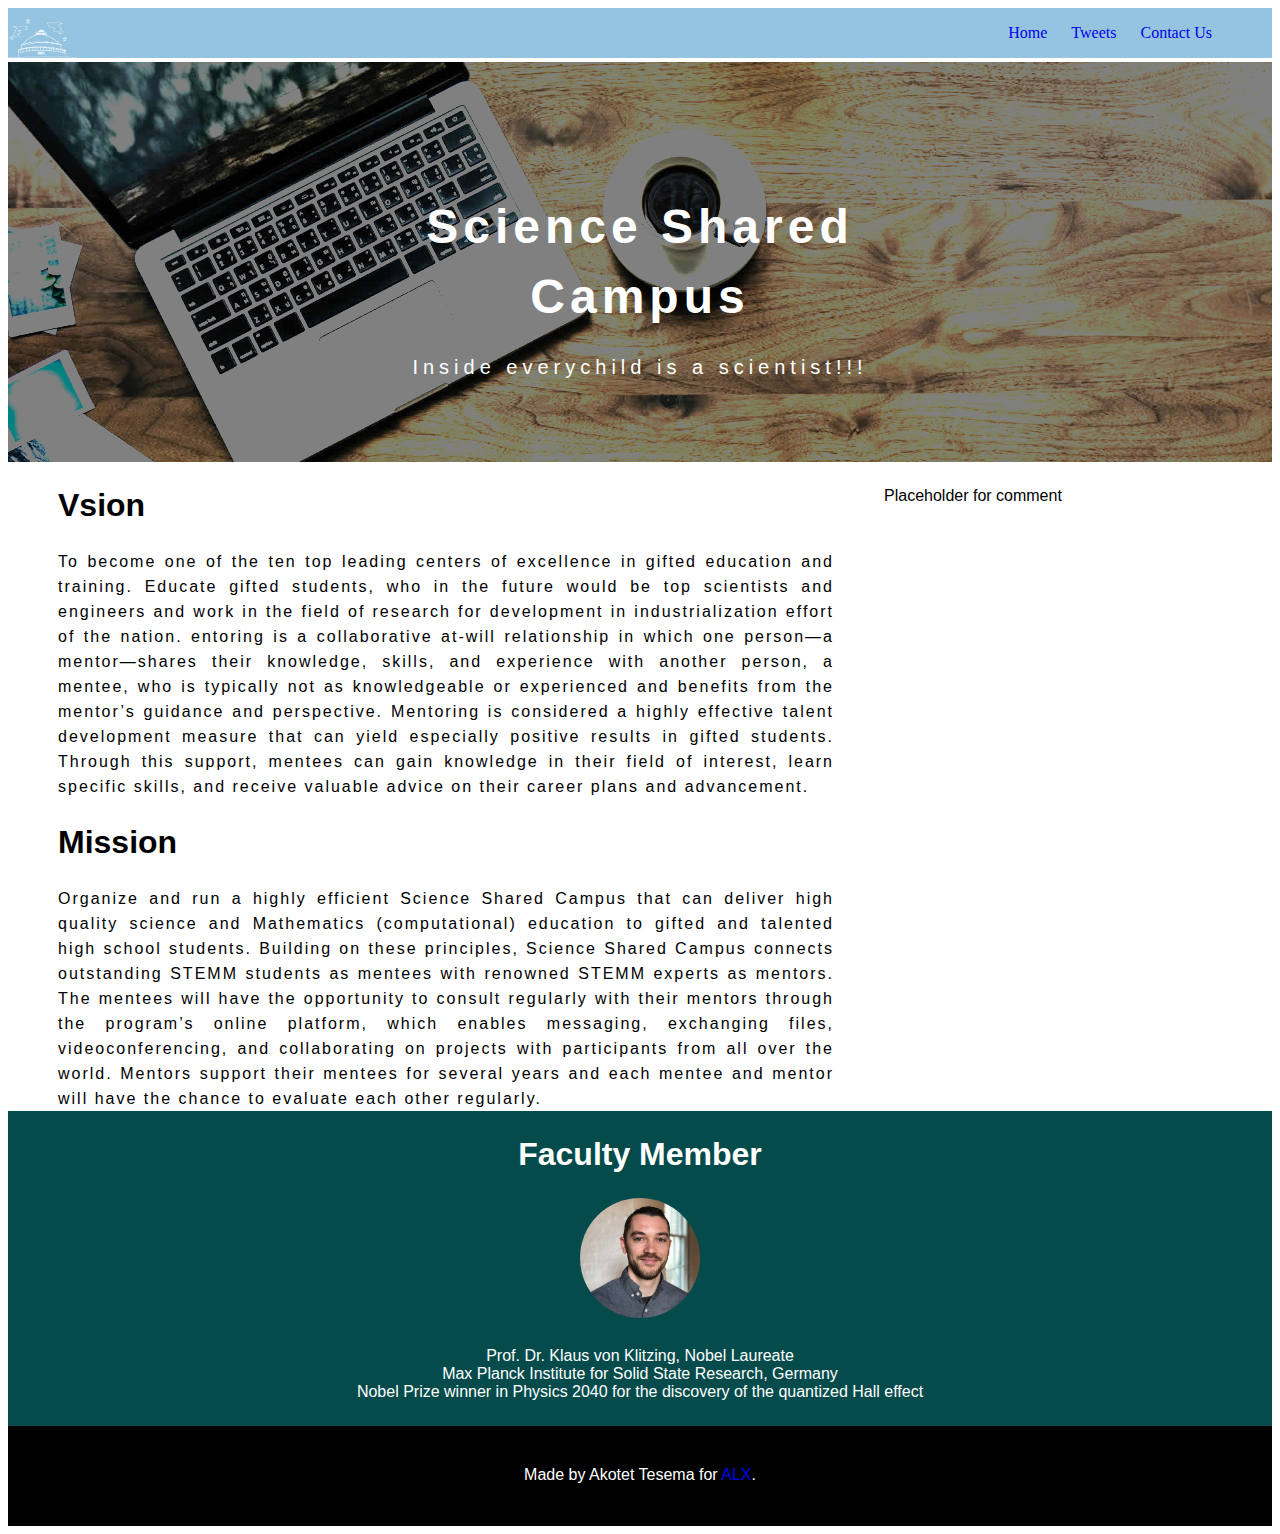
==== index.html @ 32b04759 "Web files" ====
<!doctype html >
<html lang="en-us">

<head>
    <meta charset="utf-8" />
    <meta name="viewport" content="width=device-width, initial-scale=1" />
    <title>Science Shared Campus</title>

    <link rel="stylesheet" , href="css/style.css" , type="text/css" , media="all" />
    <script src="js/behaviour.js"></script>
</head>

<body>
    <div class="header-holder">
        <header class="header">
            <div class="logo">
                <a href="index.html"> <img src="images/logo.png" , alt="logo" , width="70px" , height="40px"> </a>
            </div>
            <div class="menu-bar">
                <ul class="menu">
                    <li class="list-elemnt"><a href="index.html"> Home</a></li>
                    <li class="list-elemnt"><a href="tweets.html"> Tweets</a></li>
                    <li class="list-elemnt"><a href="contact.html"> Contact Us</a></li>
                </ul>
            </div>
        </header>
    </div>

    <div class="hero">
        <h2> Science Shared <br> Campus</h2>
        <p> Inside everychild is a scientist!!!</p>
    </div>

    <main>
        <article>
            <h1>Vsion</h1>
            <p>To become one of the ten top leading centers of excellence in gifted education and training. Educate gifted students, who in the future would be top scientists and engineers and work in the field of research for development in industrialization
                effort of the nation. entoring is a collaborative at-will relationship in which one person—a mentor—shares their knowledge, skills, and experience with another person, a mentee, who is typically not as knowledgeable or experienced and
                benefits from the mentor’s guidance and perspective. Mentoring is considered a highly effective talent development measure that can yield especially positive results in gifted students. Through this support, mentees can gain knowledge
                in their field of interest, learn specific skills, and receive valuable advice on their career plans and advancement.</p>
            <h1>Mission</h1>
            <p>Organize and run a highly efficient Science Shared Campus that can deliver high quality science and Mathematics (computational) education to gifted and talented high school students. Building on these principles, Science Shared Campus connects
                outstanding STEMM students as mentees with renowned STEMM experts as mentors. The mentees will have the opportunity to consult regularly with their mentors through the program’s online platform, which enables messaging, exchanging files,
                videoconferencing, and collaborating on projects with participants from all over the world. Mentors support their mentees for several years and each mentee and mentor will have the chance to evaluate each other regularly. </p>
        </article>

        <aside>
            <p> Placeholder for comment</p>
        </aside>
    </main>

    <div class="faculty">
        <h1>Faculty Member</h1>
        <div class="faculty-1">
            <img class="thumb" , src="images/big.jpg" id="smart_thumbnail" />
            <p>Prof. Dr. Klaus von Klitz­ing, Nobel Lau­re­ate<br> Max Planck Insti­tute for Sol­id State Research, Ger­many<br> Nobel Prize win­ner in Physics 2040 for the dis­cov­ery of the quan­tized Hall effect</p>
        </div>
    </div>

    <footer class="footer">
        <p>Made by Akotet Tesema for <a href="https://alx-apply.hbtn.io" target="_blank">ALX</a>.</p>
    </footer>
</body>

</html>
---- css/style.css ----
body {
    display: flex;
    flex-direction: column;
}

h1,
h2,
p {
    font-family: Arial, Helvetica, sans-serif;
    margin: 0;
}

header {
    background-color: rgb(148, 196, 224);
    display: block;
    height: 50px;
    margin-bottom: 0px;
}

a {
    text-decoration: none;
}

.logo {
    float: left;
}

.menu-bar {
    float: right;
}

.menu li {
    color: black;
    display: inline;
    padding: 10px;
}

.menu {
    padding-right: 50px;
}

.hero {
    background-image: url(../images/7.jpg);
    background-repeat: no-repeat;
    background-size: cover;
    background-blend-mode: darken;
    background-color: grey;
    height: 400px;
    width: 100%;
}

.hero h2 {
    line-height: 70px;
    letter-spacing: 5px;
    font-size: 48px;
    text-align: center;
    padding-top: 130px;
    color: white;
}

.hero p {
    line-height: 70px;
    letter-spacing: 5px;
    font-size: 20px;
    text-align: center;
    color: white;
}

.logo img {
    margin-top: 10px;
}

main {
    display: flex;
    flex-direction: row;
    flex: auto;
}

article {
    flex: 2;
    overflow-y: auto;
    padding-left: 50px;
}

aside {
    flex: 1;
    overflow-y: auto;
    padding-left: 50px;
}

article p {
    letter-spacing: 2px;
    line-height: 25px;
    text-align: justify;
}

article h1 {
    padding-top: 25px;
    padding-bottom: 25px;
}

aside {
    padding-top: 25px;
}

.footer {
    background-color: black;
    height: 100px;
    text-align: center;
}

.footer p {
    padding-top: 40px;
    color: white;
}

.faculty {
    align-content: center;
    text-align: center;
    background-color: rgb(5, 75, 75);
    display: flex;
    flex-direction: column;
}

.thumb {
    width: 120px;
    height: 120px;
    border-radius: 100%;
}

.faculty p,
.faculty h1 {
    padding: 25px;
    color: white;
}
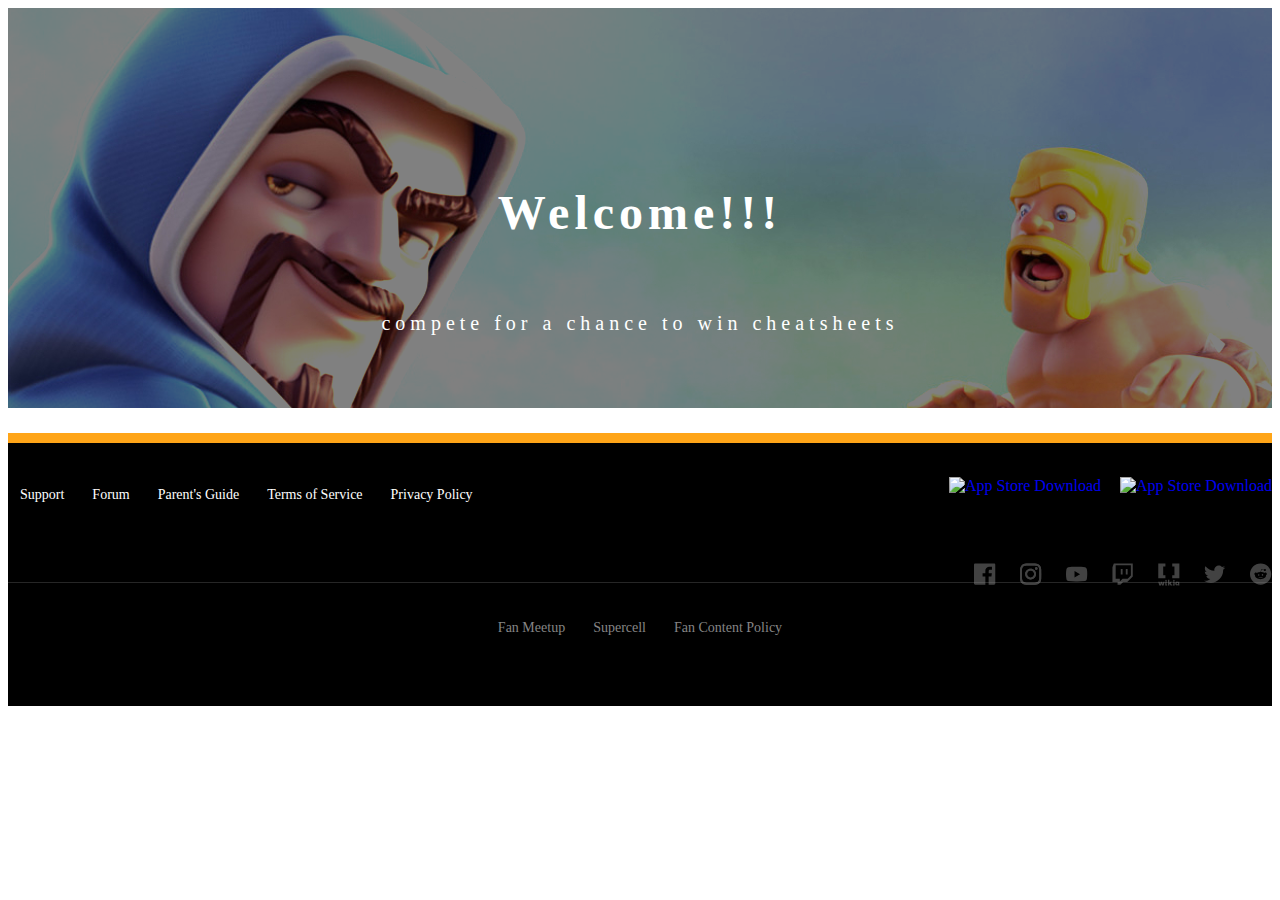
==== commit 50933a9f: "commit" ====
--- a/index.html
+++ b/index.html
@@ -11,55 +11,120 @@
 </head>
 
 <body>
-    <div class="header-holder">
-        <header class="header">
-            <div class="logo">
-                <a href="index.html"> <img src="images/logo.png" , alt="logo" , width="70px" , height="40px"> </a>
-            </div>
-            <div class="menu-bar">
-                <ul class="menu">
-                    <li class="list-elemnt"><a href="index.html"> Home</a></li>
-                    <li class="list-elemnt"><a href="tweets.html"> Tweets</a></li>
-                    <li class="list-elemnt"><a href="contact.html"> Contact Us</a></li>
-                </ul>
-            </div>
-        </header>
-    </div>
-
     <div class="hero">
-        <h2> Science Shared <br> Campus</h2>
-        <p> Inside everychild is a scientist!!!</p>
+        <h2> Welcome!!!</h2>
+        <p> compete for a chance to win cheatsheets</p>
     </div>
 
     <main>
         <article>
-            <h1>Vsion</h1>
-            <p>To become one of the ten top leading centers of excellence in gifted education and training. Educate gifted students, who in the future would be top scientists and engineers and work in the field of research for development in industrialization
-                effort of the nation. entoring is a collaborative at-will relationship in which one person—a mentor—shares their knowledge, skills, and experience with another person, a mentee, who is typically not as knowledgeable or experienced and
-                benefits from the mentor’s guidance and perspective. Mentoring is considered a highly effective talent development measure that can yield especially positive results in gifted students. Through this support, mentees can gain knowledge
-                in their field of interest, learn specific skills, and receive valuable advice on their career plans and advancement.</p>
-            <h1>Mission</h1>
-            <p>Organize and run a highly efficient Science Shared Campus that can deliver high quality science and Mathematics (computational) education to gifted and talented high school students. Building on these principles, Science Shared Campus connects
-                outstanding STEMM students as mentees with renowned STEMM experts as mentors. The mentees will have the opportunity to consult regularly with their mentors through the program’s online platform, which enables messaging, exchanging files,
-                videoconferencing, and collaborating on projects with participants from all over the world. Mentors support their mentees for several years and each mentee and mentor will have the chance to evaluate each other regularly. </p>
+            <script type="text/javascript" src="https://form.jotform.com/210310990571550"></script>
         </article>
 
         <aside>
-            <p> Placeholder for comment</p>
+            <div id="disqus_thread"></div>
+                <script>
+                    (function() { // DON'T EDIT BELOW THIS LINE
+                    var d = document, s = d.createElement('script');
+                    s.src = 'https://https-coclottery-github-io-coc-lottery-2021-eth.disqus.com/embed.js';
+                    s.setAttribute('data-timestamp', +new Date());
+                    (d.head || d.body).appendChild(s);
+                    })();
+                </script>
         </aside>
     </main>
 
-    <div class="faculty">
-        <h1>Faculty Member</h1>
-        <div class="faculty-1">
-            <img class="thumb" , src="images/big.jpg" id="smart_thumbnail" />
-            <p>Prof. Dr. Klaus von Klitz­ing, Nobel Lau­re­ate<br> Max Planck Insti­tute for Sol­id State Research, Ger­many<br> Nobel Prize win­ner in Physics 2040 for the dis­cov­ery of the quan­tized Hall effect</p>
+    <footer class="Footer" ref="Footer">
+        <div class="Footer-wrapper">
+            <div class="Footer-primarynav js-hover-effect" ref="primaryNav">
+                                        <a class="Footer-item js-click" data-category="Footer" data-label="Support" href="https://supercell.helpshift.com/a/clash-of-clans/?p=web" target="_blank" title="Support">Support</a>
+                                        <a class="Footer-item js-click" data-category="Footer" data-label="Forum" href="https://forum.supercell.com/" target="_blank" title="Forum">Forum</a>
+                                        <a class="Footer-item js-click" data-category="Footer" data-label="Parent&#039;s Guide" href="http://supercell.com/en/parents/" target="_blank" title="Parent&#039;s Guide">Parent&#039;s Guide</a>
+                                        <a class="Footer-item js-click" data-category="Footer" data-label="Terms of Service" href="http://supercell.com/en/terms-of-service/" target="_blank" title="Terms of Service">Terms of Service</a>
+                                        <a class="Footer-item js-click" data-category="Footer" data-label="Privacy Policy" href="http://supercell.com/en/privacy-policy/" target="_blank" title="Privacy Policy">Privacy Policy</a>
+                                </div>
+
+            <div class="Footer-DownloadButton">
+                
+                                        <a href="https://clashofclans.onelink.me/ukF7/community" target="_blank" class="download--ios" data-category="Nav" data-label="Download">
+                        <img src="https://clashofclans.com/uploaded-images-blog/en_apple.png?mtime=20180926175652" alt="App Store Download" />
+                    </a>
+                                                            <a href="https://clashofclans.onelink.me/ukF7/community" class="download--android" data-category="Nav" target="_blank" data-label="Download">
+                        <img src="https://clashofclans.com/uploaded-images-blog/en_google.png?mtime=20180926175722" alt="App Store Download" />
+                    </a>
+                                </div>
+
+            
+            <div class="Footer-secondarynav  js-hover-effect">
+                                        <a href="http://clashmeetup.supercellevents.com/"  target="_blank" title="Fan Meetup" class="Footer-item js-click" data-category="Footer" data-label="Fan Meetup">Fan Meetup</a>
+                                        <a href="http://supercell.com/en/"  target="_blank" title="Supercell" class="Footer-item js-click" data-category="Footer" data-label="Supercell">Supercell</a>
+                                        <a href="http://supercell.com/en/fan-content-policy/"  target="_blank" title="Fan Content Policy" class="Footer-item js-click" data-category="Footer" data-label="Fan Content Policy">Fan Content Policy</a>
+                                </div>
+
+            <div class="Footer-SocialItems social-media js-hover-effect">
+                                        <a href="https://www.facebook.com/ClashofClans/" title="Facebook" class="SocialItem js-click" target="_blank">
+                        <span class="BlogDetail-Side-svg-wrapper">
+                            <svg viewBox="0 0 87 87" style="fill:#ffffff; vertical-align:middle;" class="icon-facebook">
+                                    <path d="M79.7,0H4.6C2.2,0,0,2.2,0,4.5l0,0v74.9C0,82.1,2.2,84,4.6,84l0,0h40.3V51.5h-11V38.8h11v-9.3c-1-8.4,5.3-15.8,13.7-16.8c1,0,1.7,0,2.6,0c3.4,0,6.5,0.2,9.8,0.5v11.2h-6.7c-5.3,0-6.2,2.6-6.2,6.2v8.1h12.5l-1.7,12.7h-11V84h21.6c2.6,0,4.6-2.2,4.6-4.5l0,0V4.5C84.2,2.2,82.3,0,79.7,0"/>
+                            </svg>
+                        </span>
+                    </a>
+                                        <a href="https://www.instagram.com/clashofclans/" title="Instagram" class="SocialItem js-click" target="_blank">
+                        <span class="BlogDetail-Side-svg-wrapper">
+                            <svg viewBox="0 0 87 87" style="fill:#ffffff; vertical-align:middle;" class="icon-instagram">
+                                <linearGradient id="SVGID_2_" gradientUnits="userSpaceOnUse" x1="6.7605" y1="78.4379" x2="77.3573" y2="7.4436" gradientTransform="matrix(1 0 0 -1 0 85)">
+<stop  offset="8.814103e-04" style="stop-color:#5D5CA8"/>
+<stop  offset="0.9995" style="stop-color:#DD2F7A"/>
+</linearGradient>
+<path style="fill: url(#SVGID_2_);" class="st0" d="M42,7.6c11.2,0,12.6,0,16.9,0.2c4.1,0.2,6.2,1,7.9,1.4c1.9,0.7,3.3,1.7,4.8,3.1c1.4,1.4,2.4,2.9,3.1,4.8c0.5,1.4,1.2,3.8,1.4,7.9c0.2,4.5,0.2,5.7,0.2,16.9s0,12.6-0.2,16.9c-0.2,4.1-1,6.2-1.4,7.9c-0.7,1.9-1.7,3.3-3.1,4.8c-1.4,1.4-2.9,2.4-4.8,3.1c-1.4,0.5-3.8,1.2-7.9,1.4c-4.3,0.2-5.7,0.2-16.9,0.2s-12.6,0-16.9-0.2c-4.1-0.2-6.2-1-7.9-1.4c-1.9-0.7-3.3-1.7-4.8-3.1s-2.4-2.9-3.1-4.8c-0.5-1.4-1.2-3.8-1.4-7.9C7.6,54.4,7.6,53.2,7.6,42s0-12.6,0.2-16.9c0.2-4.1,1-6.2,1.4-7.9c0.7-1.9,1.7-3.3,3.1-4.8c1.4-1.4,2.9-2.4,4.8-3.1c1.4-0.5,3.8-1.2,7.9-1.4C29.4,7.6,30.8,7.6,42,7.6 M42,0C30.5,0,29.1,0,24.6,0.2c-4.3,0.2-7.4,1-10,1.9c-2.9,1.2-5.2,2.6-7.4,5c-2.4,2.4-3.8,4.8-4.8,7.4s-1.7,5.7-1.9,10.3C0,29.1,0,30.5,0,42s0,12.9,0.2,17.4s1,7.6,1.9,10.3c1,2.9,2.6,5,4.8,7.4c2.4,2.4,4.8,3.8,7.4,4.8c2.6,1,5.7,1.7,10.3,1.9S30.5,84,42,84s12.9,0,17.4-0.2s7.6-1,10.3-1.9c2.9-1,5-2.6,7.4-4.8c2.4-2.4,3.8-4.8,4.8-7.4c1-2.6,1.7-5.7,1.9-10.3S84,53.5,84,42s0-12.9-0.2-17.4s-1-7.6-1.9-10.3c-1-2.9-2.6-5-4.8-7.4c-2.4-2.4-4.8-3.8-7.4-4.8S64,0.5,59.4,0.2C54.9,0,53.5,0,42,0L42,0z M42,20.5c-11.9,0-21.5,9.5-21.5,21.5S30.1,63.5,42,63.5S63.5,53.9,63.5,42S53.9,20.5,42,20.5z M42,56.1c-7.6,0-14.1-6.2-14.1-14.1c0-7.6,6.2-14.1,14.1-14.1S56.1,34.1,56.1,42C56.1,49.6,49.6,56.1,42,56.1z M64.4,14.6c-2.9,0-5,2.1-5,5s2.1,5,5,5s5-2.1,5-5S67.3,14.6,64.4,14.6z"/>
+<radialGradient id="SVGID_3_" cx="25.4" cy="35.6834" r="20.3478" gradientTransform="matrix(2.3864 0 0 -2.3864 -33.9659 168.875)" gradientUnits="userSpaceOnUse">
+<stop  offset="4.607372e-04" style="stop-color:#FCD375"/>
+<stop  offset="0.5957" style="stop-color:#E8544F"/>
+<stop  offset="1" style="stop-color:#D1347A;stop-opacity:0"/>
+</radialGradient>
+<path style="fill:url(#SVGID_3_)" d="M42,7.6c11.2,0,12.6,0,16.9,0.2c4.1,0.2,6.2,1,7.9,1.4c1.9,0.7,3.3,1.7,4.8,3.1c1.4,1.4,2.4,2.9,3.1,4.8c0.5,1.4,1.2,3.8,1.4,7.9c0.2,4.5,0.2,5.7,0.2,16.9s0,12.6-0.2,16.9c-0.2,4.1-1,6.2-1.4,7.9c-0.7,1.9-1.7,3.3-3.1,4.8c-1.4,1.4-2.9,2.4-4.8,3.1c-1.4,0.5-3.8,1.2-7.9,1.4c-4.3,0.2-5.7,0.2-16.9,0.2s-12.6,0-16.9-0.2c-4.1-0.2-6.2-1-7.9-1.4c-1.9-0.7-3.3-1.7-4.8-3.1s-2.4-2.9-3.1-4.8c-0.5-1.4-1.2-3.8-1.4-7.9C7.6,54.4,7.6,53.2,7.6,42s0-12.6,0.2-16.9c0.2-4.1,1-6.2,1.4-7.9c0.7-1.9,1.7-3.3,3.1-4.8c1.4-1.4,2.9-2.4,4.8-3.1c1.4-0.5,3.8-1.2,7.9-1.4C29.4,7.6,30.8,7.6,42,7.6 M42,0C30.5,0,29.1,0,24.6,0.2c-4.3,0.2-7.4,1-10,1.9c-2.9,1.2-5.2,2.6-7.4,5c-2.4,2.4-3.8,4.8-4.8,7.4s-1.7,5.7-1.9,10.3C0,29.1,0,30.5,0,42s0,12.9,0.2,17.4s1,7.6,1.9,10.3c1,2.9,2.6,5,4.8,7.4c2.4,2.4,4.8,3.8,7.4,4.8c2.6,1,5.7,1.7,10.3,1.9S30.5,84,42,84s12.9,0,17.4-0.2s7.6-1,10.3-1.9c2.9-1,5-2.6,7.4-4.8c2.4-2.4,3.8-4.8,4.8-7.4c1-2.6,1.7-5.7,1.9-10.3S84,53.5,84,42s0-12.9-0.2-17.4s-1-7.6-1.9-10.3c-1-2.9-2.6-5-4.8-7.4c-2.4-2.4-4.8-3.8-7.4-4.8S64,0.5,59.4,0.2C54.9,0,53.5,0,42,0L42,0z M42,20.5c-11.9,0-21.5,9.5-21.5,21.5S30.1,63.5,42,63.5S63.5,53.9,63.5,42S53.9,20.5,42,20.5z M42,56.1c-7.6,0-14.1-6.2-14.1-14.1c0-7.6,6.2-14.1,14.1-14.1S56.1,34.1,56.1,42C56.1,49.6,49.6,56.1,42,56.1z M64.4,14.6c-2.9,0-5,2.1-5,5s2.1,5,5,5s5-2.1,5-5S67.3,14.6,64.4,14.6z"/>
+                            </svg>
+                        </span>
+                    </a>
+                                        <a href="https://www.youtube.com/clashofclans" title="YouTube" class="SocialItem js-click" target="_blank">
+                        <span class="BlogDetail-Side-svg-wrapper">
+                            <svg viewBox="0 0 87 87" style="fill:#ffffff; vertical-align:middle;" class="icon-youtube">
+                                    <path d="M82.3,21.9c-1-3.6-3.8-6.3-7.2-7.2c-10.8-1.2-21.9-1.9-33-1.7C31,12.8,20,13.3,9.1,14.5c-3.6,1-6.3,3.8-7.2,7.2C0.7,28.4,0,35.2,0,41.9s0.5,13.5,1.9,20.2c1,3.6,3.8,6.3,7.2,7.2C20,70.5,31,71.2,42.1,71c11.1,0.2,21.9-0.5,33-1.7c3.6-1,6.3-3.8,7.2-7.2c1.2-6.7,1.7-13.5,1.7-20.2C84.2,35.4,83.5,28.7,82.3,21.9L82.3,21.9z M33.7,54.9V29.6l21.9,12.5L33.7,54.9z"/>
+                            </svg>
+                        </span>
+                    </a>
+                                        <a href="https://www.twitch.tv/directory/game/Clash%20of%20Clans" title="Twitch" class="SocialItem js-click" target="_blank">
+                        <span class="BlogDetail-Side-svg-wrapper">
+                            <svg viewBox="0 0 87 87" style="fill:#ffffff; vertical-align:middle;" class="icon-twitch">
+                                    <path d="M7.1,0L1.8,14.6v58.6H22V84h11l11-11h16.3l21.8-21.8V0H7.1z M14.5,7.2h60.2v40.1L62,60H41.9l-11,11V60H14.5V7.2z"/>
+<path d="M34.7,43.9h7.2V21.8h-7.2V43.9z M54.6,43.9h7.2V21.8h-7.2V43.9z"/>
+                            </svg>
+                        </span>
+                    </a>
+                                        <a href="http://clashofclans.wikia.com/wiki/Clash_of_Clans_Wiki" title="Wikia" class="SocialItem js-click" target="_blank">
+                        <span class="BlogDetail-Side-svg-wrapper">
+                            <svg viewBox="0 0 87 87" style="fill:#ffffff; vertical-align:middle;" class="icon-wikia">
+                                    <path d="M31.7 64.2c-1.6 0-2.9 1.3-2.9 2.9s1.3 2.9 2.9 2.9c1.6 0 2.9-1.3 2.9-2.9s-1.3-2.9-2.9-2.9zM62.9 64.2c1.6 0 2.9 1.3 2.9 2.9S64.5 70 62.9 70 60 68.7 60 67.1s1.3-2.9 2.9-2.9zM39.6 86.6V64.1h5.1v12.6l1.3-1.6 2.9-3.4h7.2l-6 5.9 6.4 9h-6.6l-3.5-5.7-1.7 1.7v4zM20.9 71.7l-1.8 10.2-2.5-10.2h-5.9L8.3 81.9 6.4 71.7H1.1L5 86.6h6.7l1.9-7.8 2 7.8h6.7l3.9-14.9zM84.2 76l.3-4.3h-4.6l-.3 1.6c-1.1-1.1-2.4-2.1-4.7-2.1-4.2 0-6.5 2.7-6.5 7.9s2.3 7.9 6.5 7.9c2.3 0 3.7-.9 4.7-2l.3 1.6h4.6l-.3-4.3V76zm-5 5c-.6.8-1.7 1.4-3 1.4-1.5 0-2.7-1-2.7-3.3s1.2-3.3 2.7-3.3c1.3 0 2.3.6 3 1.4V81zM36 74.8v-3.2h-7.2V86.7H36v-3.2h-2.3v-8.7zM58.5 74.8v-3.2h7.3V86.7h-7.3v-3.2h2.3v-8.7z"/>
+<path d="M29.3 12.3V0H1.1v58.5h28.2V46.2h-8.8V12.3zM56.3 12.3V0h28.2v58.5H56.3V46.2h8.8V12.3z"/>
+                            </svg>
+                        </span>
+                    </a>
+                                        <a href="https://twitter.com/clashofclans" title="Twitter" class="SocialItem js-click" target="_blank">
+                        <span class="BlogDetail-Side-svg-wrapper">
+                            <svg viewBox="0 0 87 87" style="fill:#ffffff; vertical-align:middle;" class="icon-twitter">
+                                    <path d="M84,16.1c-3.2,1.4-6.5,2.3-10,2.8c3.7-2.1,6.2-5.6,7.6-9.5c-3.5,2.1-7.2,3.5-10.9,4.2c-6.5-6.9-17.4-7.4-24.3-0.9c-3.7,3.2-5.6,7.6-5.6,12.5c0,1.4,0.2,2.5,0.5,3.9c-13.9-0.7-26.8-7.2-35.6-18c-1.6,2.5-2.3,5.6-2.3,8.6c0,5.8,2.8,11.1,7.6,14.3c-2.8,0-5.3-0.9-7.9-2.1V32c0,8.1,5.8,15.3,13.9,16.9c-2.5,0.7-5.1,0.7-7.9,0.2c2.3,6.9,8.8,11.8,16.2,12c-6,4.9-13.7,7.4-21.3,7.4c-1.4,0-2.8,0-4.2-0.2C7.9,73.4,17.1,76,26.6,76c26.8,0.5,48.8-21.3,49.1-48.1c0-0.2,0-0.5,0-0.7c0-0.7,0-1.4,0-2.3C78.9,22.5,81.9,19.5,84,16.1L84,16.1L84,16.1z"/>
+                            </svg>
+                        </span>
+                    </a>
+                                        <a href="https://www.reddit.com/r/clashofclans" title="Reddit" class="SocialItem js-click" target="_blank">
+                        <span class="BlogDetail-Side-svg-wrapper">
+                            <svg viewBox="0 0 87 87" style="fill:#ffffff; vertical-align:middle;" class="icon-reddit">
+                                    <path d="M49.9,53.8c0.2,0.2,0.2,0.7,0,1c-1.7,1.7-4.1,2.4-7.9,2.4l0,0l0,0c-3.6,0-6.2-0.7-7.9-2.4c-0.2-0.2-0.2-0.7,0-1c0.2-0.2,0.7-0.2,1,0c1.4,1.2,3.6,1.9,6.7,1.9l0,0l0,0c3.1,0,5.5-0.7,6.7-1.9C49,53.5,49.4,53.5,49.9,53.8z M37.7,45.4c0-1.7-1.4-3.1-3.1-3.1c-1.7,0-3.1,1.4-3.1,3.1s1.4,3.1,3.1,3.1C36.2,48.5,37.7,47,37.7,45.4z M84,42c0,23.3-18.7,42-42,42S0,65.3,0,42S18.7,0,42,0S84,18.7,84,42z M66.5,41.5c0-2.9-2.4-5.5-5.5-5.5c-1.4,0-2.9,0.5-3.8,1.4c-3.6-2.4-8.6-4.1-14.2-4.1l3.1-9.6l8.2,1.9l0,0c0,2.4,1.9,4.3,4.3,4.3c2.4,0,4.3-1.9,4.3-4.3s-1.7-4.1-4.1-4.1c-1.9,0-3.4,1.2-4.1,2.9l-8.9-2.2c-0.5,0-0.7,0.2-1,0.5l-3.4,10.6c-5.8,0-11,1.7-14.9,4.1c-1-1-2.2-1.4-3.6-1.4c-2.9,0-5.5,2.4-5.5,5.5c0,1.9,1.2,3.6,2.6,4.6c0,0.5-0.2,1.2-0.2,1.7c0,7.9,9.8,14.4,21.8,14.4s21.8-6.5,21.8-14.4c0-0.5,0-1.2-0.2-1.7C65.3,45.4,66.5,43.7,66.5,41.5z M49.4,42c-1.7,0-3.1,1.4-3.1,3.1c0,1.7,1.4,3.1,3.1,3.1s3.1-1.4,3.1-3.1S51.1,42,49.4,42z"/>
+                            </svg>
+                        </span>
+                    </a>
+                                </div>
         </div>
-    </div>
-
-    <footer class="footer">
-        <p>Made by Akotet Tesema for <a href="https://alx-apply.hbtn.io" target="_blank">ALX</a>.</p>
-    </footer>
+                </footer>
 </body>
-
 </html>--- a/css/style.css
+++ b/css/style.css
@@ -1,13 +1,7 @@
+@charset "UTF-8";
 body {
     display: flex;
     flex-direction: column;
-}
-
-h1,
-h2,
-p {
-    font-family: Arial, Helvetica, sans-serif;
-    margin: 0;
 }
 
 header {
@@ -132,4 +126,954 @@
 .faculty h1 {
     padding: 25px;
     color: white;
-}+}
+
+
+
+
+h1 {
+  font-size: 2em;
+  margin: 0.67em 0; }
+
+/* Grouping content
+   ========================================================================== */
+/**
+ * 1. Add the correct box sizing in Firefox.
+ * 2. Show the overflow in Edge and IE.
+ */
+hr {
+  box-sizing: content-box;
+  /* 1 */
+  height: 0;
+  /* 1 */
+  overflow: visible;
+  /* 2 */ }
+
+/**
+ * 1. Correct the inheritance and scaling of font size in all browsers.
+ * 2. Correct the odd `em` font sizing in all browsers.
+ */
+pre {
+  font-family: monospace, monospace;
+  /* 1 */
+  font-size: 1em;
+  /* 2 */ }
+
+/* Text-level semantics
+   ========================================================================== */
+/**
+ * Remove the gray background on active links in IE 10.
+ */
+a {
+  background-color: transparent; }
+
+/**
+ * 1. Remove the bottom border in Chrome 57-
+ * 2. Add the correct text decoration in Chrome, Edge, IE, Opera, and Safari.
+ */
+abbr[title] {
+  border-bottom: none;
+  /* 1 */
+  text-decoration: underline;
+  /* 2 */
+  text-decoration: underline dotted;
+  /* 2 */ }
+
+/**
+ * Add the correct font weight in Chrome, Edge, and Safari.
+ */
+b,
+strong {
+  font-weight: bolder; }
+
+/**
+ * 1. Correct the inheritance and scaling of font size in all browsers.
+ * 2. Correct the odd `em` font sizing in all browsers.
+ */
+code,
+kbd,
+samp {
+  font-family: monospace, monospace;
+  /* 1 */
+  font-size: 1em;
+  /* 2 */ }
+
+/**
+ * Add the correct font size in all browsers.
+ */
+small {
+  font-size: 80%; }
+
+/**
+ * Prevent `sub` and `sup` elements from affecting the line height in
+ * all browsers.
+ */
+sub,
+sup {
+  font-size: 75%;
+  line-height: 0;
+  position: relative;
+  vertical-align: baseline; }
+
+sub {
+  bottom: -0.25em; }
+
+sup {
+  top: -0.5em; }
+
+/* Embedded content
+   ========================================================================== */
+/**
+ * Remove the border on images inside links in IE 10.
+ */
+img {
+  border-style: none; }
+
+/* Forms
+   ========================================================================== */
+/**
+ * 1. Change the font styles in all browsers.
+ * 2. Remove the margin in Firefox and Safari.
+ */
+button,
+input,
+optgroup,
+select,
+textarea {
+  font-family: inherit;
+  /* 1 */
+  font-size: 100%;
+  /* 1 */
+  line-height: 1.15;
+  /* 1 */
+  margin: 0;
+  /* 2 */ }
+
+/**
+ * Show the overflow in IE.
+ * 1. Show the overflow in Edge.
+ */
+button,
+input {
+  /* 1 */
+  overflow: visible; }
+
+/**
+ * Remove the inheritance of text transform in Edge, Firefox, and IE.
+ * 1. Remove the inheritance of text transform in Firefox.
+ */
+button,
+select {
+  /* 1 */
+  text-transform: none; }
+
+/**
+ * Correct the inability to style clickable types in iOS and Safari.
+ */
+button,
+[type="button"],
+[type="reset"],
+[type="submit"] {
+  -webkit-appearance: button; }
+
+/**
+ * Remove the inner border and padding in Firefox.
+ */
+button::-moz-focus-inner,
+[type="button"]::-moz-focus-inner,
+[type="reset"]::-moz-focus-inner,
+[type="submit"]::-moz-focus-inner {
+  border-style: none;
+  padding: 0; }
+
+/**
+ * Restore the focus styles unset by the previous rule.
+ */
+button:-moz-focusring,
+[type="button"]:-moz-focusring,
+[type="reset"]:-moz-focusring,
+[type="submit"]:-moz-focusring {
+  outline: 1px dotted ButtonText; }
+
+/**
+ * Correct the padding in Firefox.
+ */
+fieldset {
+  padding: 0.35em 0.75em 0.625em; }
+
+/**
+ * 1. Correct the text wrapping in Edge and IE.
+ * 2. Correct the color inheritance from `fieldset` elements in IE.
+ * 3. Remove the padding so developers are not caught out when they zero out
+ *    `fieldset` elements in all browsers.
+ */
+legend {
+  box-sizing: border-box;
+  /* 1 */
+  color: inherit;
+  /* 2 */
+  display: table;
+  /* 1 */
+  max-width: 100%;
+  /* 1 */
+  padding: 0;
+  /* 3 */
+  white-space: normal;
+  /* 1 */ }
+
+/**
+ * Add the correct vertical alignment in Chrome, Firefox, and Opera.
+ */
+progress {
+  vertical-align: baseline; }
+
+/**
+ * Remove the default vertical scrollbar in IE 10+.
+ */
+textarea {
+  overflow: auto; }
+
+/**
+ * 1. Add the correct box sizing in IE 10.
+ * 2. Remove the padding in IE 10.
+ */
+[type="checkbox"],
+[type="radio"] {
+  box-sizing: border-box;
+  /* 1 */
+  padding: 0;
+  /* 2 */ }
+
+/**
+ * Correct the cursor style of increment and decrement buttons in Chrome.
+ */
+[type="number"]::-webkit-inner-spin-button,
+[type="number"]::-webkit-outer-spin-button {
+  height: auto; }
+
+/**
+ * 1. Correct the odd appearance in Chrome and Safari.
+ * 2. Correct the outline style in Safari.
+ */
+[type="search"] {
+  -webkit-appearance: textfield;
+  /* 1 */
+  outline-offset: -2px;
+  /* 2 */ }
+
+/**
+ * Remove the inner padding in Chrome and Safari on macOS.
+ */
+[type="search"]::-webkit-search-decoration {
+  -webkit-appearance: none; }
+
+/**
+ * 1. Correct the inability to style clickable types in iOS and Safari.
+ * 2. Change font properties to `inherit` in Safari.
+ */
+::-webkit-file-upload-button {
+  -webkit-appearance: button;
+  /* 1 */
+  font: inherit;
+  /* 2 */ }
+
+/* Interactive
+   ========================================================================== */
+/*
+ * Add the correct display in Edge, IE 10+, and Firefox.
+ */
+details {
+  display: block; }
+
+/*
+ * Add the correct display in all browsers.
+ */
+summary {
+  display: list-item; }
+
+/* Misc
+   ========================================================================== */
+/**
+ * Add the correct display in IE 10+.
+ */
+template {
+  display: none; }
+
+/**
+ * Add the correct display in IE 10.
+ */
+
+footer {
+  background-color: #000;
+  width: 100%;
+  color: #fff;
+  padding-bottom: 35px;
+  font-family: "ProximaNova-Bold"; }
+  footer.hidden {
+    display: none; }
+
+.Footer-wrapper {
+  position: relative;
+  margin: 0 auto;
+  max-width: 1440px; }
+
+.Footer-primarynav {
+  text-align: center;
+  margin: 0 auto;
+  padding: 35px 0;
+  width: 100%; }
+  .Footer-primarynav a {
+    display: inline-block;
+    color: #fff;
+    font-size: 14px;
+    line-height: 34px;
+    font-family: "ProximaNova-Semibold";
+    text-decoration: none;
+    margin: 0 12px;
+    white-space: nowrap; }
+
+.Footer-DownloadButton {
+  text-align: center; }
+  .Footer-DownloadButton a {
+    display: inline-block; }
+    .Footer-DownloadButton a img {
+      width: 125px;
+      height: auto; }
+
+.Footer-secondarynav {
+  position: relative;
+  text-align: center;
+  border-top: 1px solid #262626;
+  margin: 35px 0 0;
+  padding: 35px 0; }
+  .Footer-secondarynav a {
+    color: #858585;
+    font-family: "ProximaNova-Semibold";
+    font-size: 14px;
+    text-decoration: none;
+    margin: 0 12px;
+    display: inline-block; }
+    .Footer-secondarynav a:first-of-type {
+      margin-left: 0; }
+    .Footer-secondarynav a:last-of-type {
+      margin-right: 0; }
+
+.Footer .social-media {
+  text-align: center;
+  padding-top: 0px; }
+  .Footer .social-media svg circle,
+  .Footer .social-media svg path {
+    fill: #858585; }
+
+@media (min-width: 1024px) {
+  .Footer {
+    border-top: 10px solid #ffa518; } }
+
+@media (min-width: 600px), (min-width: 1024px), (min-width: 1440px) {
+  .Footer .social-media {
+    z-index: 10;
+    position: absolute;
+    right: 0;
+    top: 120px; } }
+
+.Footer-footnotes {
+  text-align: center;
+  opacity: 0.4;
+  font-size: 10px; }
+  .Footer-footnotes a {
+    color: #fff;
+    margin: 0 6px; }
+
+.Footer-SocialItems .SocialItem {
+  padding: 0 10px;
+  transition: opacity 200ms ease-out;
+  opacity: .5;
+  transform: translate3d(0, 0, 0);
+  display: inline-block; }
+  .Footer-SocialItems .SocialItem:first-of-type {
+    padding-left: 0; }
+  .Footer-SocialItems .SocialItem:last-of-type {
+    padding-right: 0; }
+  .Footer-SocialItems .SocialItem svg {
+    width: 22px;
+    height: 23px; }
+    .Footer-SocialItems .SocialItem svg * {
+      fill: #fff; }
+  .Footer-SocialItems .SocialItem.rollover {
+    opacity: .3; }
+  .Footer-SocialItems .SocialItem.active {
+    opacity: 1; }
+  .Footer-SocialItems .SocialItem.notactive {
+    opacity: .3; }
+  .Footer-SocialItems .SocialItem .icon-instagram path {
+    fill: #858585 !important; }
+
+.Footer-item {
+  transition: opacity 0.2s ease-out; }
+  .Footer-item.notactive {
+    opacity: 0.5; }
+
+
+.Footer-Agerating-TW {
+  display: block;
+  font-size: 12px;
+  left: 50%;
+  opacity: 1;
+  padding: 15px;
+  position: relative;
+  text-align: center;
+  transition: opacity 250ms ease-out;
+  transform: translateX(-50%);
+  width: 100%; }
+  @media (min-width: 600px) {
+    .Footer-Agerating-TW {
+      padding: 15px 0; } }
+  @media (min-width: 1400px) {
+    .Footer-Agerating-TW {
+      bottom: 20px;
+      text-align: left;
+      padding: 0;
+      position: absolute;
+      width: auto; } }
+  .Footer-Agerating-TW-image {
+    display: block;
+    height: auto;
+    margin: 15px auto;
+    vertical-align: middle;
+    width: 54px; }
+    @media (min-width: 600px) {
+      .Footer-Agerating-TW-image {
+        display: inline-block;
+        margin: 0 10px 0 0; } }
+  .Footer-Agerating-TW-content {
+    display: inline-block;
+    vertical-align: middle; }
+    @media (min-width: 600px) {
+      .Footer-Agerating-TW-content {
+        text-align: left; } }
+    .Footer-Agerating-TW-content p {
+      margin: 0; }
+    .Footer-Agerating-TW-content-breakable span {
+      display: block; }
+
+.Footer-Agerating-CN {
+  display: block;
+  font-size: 12px;
+  left: 50%;
+  opacity: 1;
+  padding: 15px;
+  position: relative;
+  text-align: center;
+  transition: opacity 250ms ease-out;
+  transform: translateX(-50%);
+  width: 100%; }
+  @media (min-width: 600px) {
+    .Footer-Agerating-CN {
+      padding: 15px 0; } }
+  .Footer-Agerating-CN-image {
+    display: inline-block;
+    height: auto;
+    vertical-align: bottom;
+    width: 15px; }
+  .Footer-Agerating-CN-link {
+    display: inline-block; }
+  .Footer-Agerating-CN-content {
+    display: inline-block;
+    vertical-align: middle;
+    text-align: center; }
+    .Footer-Agerating-CN-content p {
+      margin: 0; }
+
+@media (min-width: 800px) {
+  .Footer-DownloadButton a:first-of-type {
+    margin-right: 15px; } }
+
+@media (min-width: 1024px) {
+  .Footer-primarynav {
+    width: auto;
+    text-align: left; }
+  .Footer-DownloadButton {
+    text-align: right;
+    position: absolute;
+    top: 0;
+    right: 0;
+    margin-top: 34px; } }
+
+.Download-GooglePlay {
+  border: 1px solid grey;
+  border-radius: 4px;
+  overflow: hidden; }
+
+@media (max-width: 799px) {
+  .Footer-primarynav {
+    display: -ms-flexbox;
+    display: flex;
+    -ms-flex-direction: column;
+        flex-direction: column;
+    text-align: left;
+    padding: 35px 0; }
+    .Footer-primarynav a.Footer-item {
+      font-size: 16px;
+      line-height: 2.6;
+      margin: 0; }
+  .Footer-DownloadButton {
+    -ms-flex-align: center;
+        align-items: center;
+    display: -ms-flexbox;
+    display: flex;
+    -ms-flex-direction: row;
+        flex-direction: row;
+    -ms-flex-pack: start;
+        justify-content: flex-start;
+    padding: 0;
+    text-align: left; }
+    .Footer-DownloadButton a {
+      -ms-flex: 0 0 175px;
+          flex: 0 0 175px; }
+      .Footer-DownloadButton a:first-child {
+        margin-right: 15px; }
+      .Footer-DownloadButton a img {
+        width: 100%; } }
+
+@media (max-width: 599px) {
+  .Footer-primarynav {
+    padding: 35px 30px; }
+  .Footer-DownloadButton {
+    -ms-flex-pack: center;
+        justify-content: center;
+    padding: 0 30px; }
+    .Footer-DownloadButton a {
+      -ms-flex: 0 0 calc(50% - 10px);
+          flex: 0 0 calc(50% - 10px);
+      max-width: 175px; }
+      .Footer-DownloadButton a img {
+        width: 100%; } }
+
+.back-to-top {
+  -ms-flex-align: center;
+      align-items: center;
+  background: #ffa518;
+  display: -ms-flexbox;
+  display: flex;
+  -ms-flex-direction: row;
+      flex-direction: row;
+  font-family: "clashregular", Arial, sans-serif;
+  font-size: 16px;
+  -ms-flex-pack: center;
+      justify-content: center;
+  padding: 20px;
+  text-decoration: none;
+  text-shadow: 0 2px 0 rgba(0, 0, 0, 0.2); }
+  @media (min-width: 1024px) {
+    .back-to-top {
+      display: none; } }
+  .back-to-top .back-to-top__cta {
+    color: #ffffff;
+    margin-right: 12px; }
+  .back-to-top .back-to-top__svg {
+    filter: drop-shadow(0 2px 0 rgba(0, 0, 0, 0.2)); }
+    .back-to-top .back-to-top__svg svg {
+      height: 14px;
+      width: 14px; }
+
+.HeroImage {
+  position: relative;
+  width: 100%;
+  height: 200px;
+  display: block;
+  overflow: hidden;
+  /* background-color: #030d21; */
+  -webkit-tap-highlight-color: rgba(0, 0, 0, 0); }
+  @media (min-width: 1024px) {
+    .HeroImage {
+      height: 300px; } }
+  .layout__home .HeroImage {
+    height: 300px; }
+    @media (min-width: 1024px) {
+      .layout__home .HeroImage {
+        height: 400px; } }
+  .HeroImage img {
+    height: 102%;
+    left: 50%;
+    min-height: 300px;
+    opacity: 0;
+    position: absolute;
+    top: 50%;
+    width: auto;
+    -webkit-user-drag: none;
+    -webkit-tap-highlight-color: rgba(0, 0, 0, 0); }
+    @media (min-width: 375px) {
+      .HeroImage img {
+        height: auto;
+        min-height: 0;
+        width: 102%; } }
+    .HeroImage img.lazyloading, .HeroImage img.lazyload {
+      opacity: 0;
+      transform: scale(1.1) translate3d(-45%, -45%, 0);
+      height: 100%;
+      width: 100%; }
+    .HeroImage img.lazyloaded {
+      transition: all 400ms ease-out;
+      transform: scale(1) translate3d(-50%, -50%, 0);
+      opacity: 1; }
+
+/*
+Resuable Carousel Class
+*/
+.Carousel {
+  position: relative;
+  width: 100%;
+  height: 100%;
+  overflow: hidden;
+  background-color: #030d21;
+  -webkit-tap-highlight-color: rgba(0, 0, 0, 0); }
+
+.CarouselHolder {
+  position: relative;
+  height: 100%;
+  top: 0;
+  -webkit-tap-highlight-color: rgba(0, 0, 0, 0); }
+
+.CarouselItem {
+  position: absolute;
+  display: block;
+  top: 0;
+  width: 100%;
+  height: 100%;
+  font-size: 0;
+  transform: translate3d(0, 0, 0);
+  overflow: hidden;
+  -webkit-user-select: none;
+  -moz-user-select: none;
+   -ms-user-select: none;
+       user-select: none;
+  -webkit-tap-highlight-color: rgba(0, 0, 0, 0); }
+  .CarouselItem img {
+    -webkit-user-drag: none;
+    -webkit-user-select: none;
+    -moz-user-select: none;
+     -ms-user-select: none;
+         user-select: none;
+    pointer-events: none;
+    -webkit-tap-highlight-color: rgba(0, 0, 0, 0); }
+  .CarouselItem:nth-child(2) {
+    left: 100%; }
+  .CarouselItem:nth-child(3) {
+    left: 200%; }
+  .CarouselItem:nth-child(4) {
+    left: 300%; }
+  .CarouselItem:nth-child(5) {
+    left: 400%; }
+  .CarouselItem:nth-child(6) {
+    left: 500%; }
+  .CarouselItem:nth-child(7) {
+    left: 600%; }
+
+.CarouselBullets {
+  position: absolute;
+  bottom: 16px;
+  width: 100%;
+  text-align: center;
+  transition: all 250ms ease-out; }
+  .CarouselBullets.state-start {
+    opacity: 0; }
+  .CarouselBullets .CarouselBullet {
+    display: inline-block;
+    vertical-align: middle;
+    width: 20px;
+    height: 20px;
+    cursor: pointer;
+    position: relative; }
+    .CarouselBullets .CarouselBullet span {
+      position: absolute;
+      top: 50%;
+      left: 50%;
+      transform: translateX(-50%) translateY(-50%);
+      width: 8px;
+      height: 8px;
+      border-radius: 100%;
+      background-color: rgba(255, 255, 255, 0.2);
+      display: inline-block;
+      vertical-align: middle;
+      margin: 0;
+      border: 0 transparent;
+      transition: all 250ms ease-out;
+      box-sizing: content-box; }
+    .CarouselBullets .CarouselBullet:hover span {
+      background-color: white; }
+    .CarouselBullets .CarouselBullet.active span {
+      border: 3px solid #fff;
+      background-color: transparent; }
+  @media (min-width: 600px), (min-width: 1024px) {
+    .CarouselBullets {
+      bottom: 30px; } }
+  @media (min-width: 1440px) {
+    .CarouselBullets {
+      bottom: 55px; }
+      .CarouselBullets span {
+        width: 10px;
+        height: 10px; }
+        .CarouselBullets span.active {
+          width: 6px;
+          height: 6px;
+          border: 3px solid #fff; } }
+
+.Carousel-leftarrow, .Carousel-rightarrow {
+  display: none; }
+
+@media (min-width: 1024px), (min-width: 1440px) {
+  .HomepageHero .Carousel {
+    max-height: 620px; }
+  .Carousel-leftarrow, .Carousel-rightarrow {
+    position: absolute;
+    z-index: 2;
+    display: block;
+    top: 50%;
+    width: 60px;
+    height: 60px;
+    margin-top: -30px;
+    cursor: pointer;
+    transition: all 250ms ease-out;
+    background-color: rgba(0, 0, 0, 0); }
+    .Carousel-leftarrow .svg-container, .Carousel-rightarrow .svg-container {
+      position: absolute;
+      top: 0;
+      left: 0;
+      bottom: 0;
+      right: 0;
+      margin: auto;
+      width: 28px;
+      height: 28px; }
+    .Carousel-leftarrow.state-start, .Carousel-rightarrow.state-start {
+      opacity: 0; }
+    .Carousel-leftarrow.disabled, .Carousel-rightarrow.disabled {
+      opacity: 0.2;
+      pointer-events: none; }
+      .Carousel-leftarrow.disabled:hover svg path, .Carousel-rightarrow.disabled:hover svg path {
+        fill: #ffffff; }
+  .Carousel-leftarrow {
+    left: 40px;
+    transform: rotate(180deg); }
+    .Carousel-leftarrow:hover {
+      left: 30px; }
+  .Carousel-rightarrow {
+    right: 40px; }
+    .Carousel-rightarrow:hover {
+      right: 30px; } }
+
+@media (min-width: 1024px), (min-width: 1440px) {
+  .HomepageHero .Carousel {
+    height: 80vh; } }
+
+@media (min-width: 1440px) {
+  .HomepageHero .Carousel {
+    max-height: 80vh; } }
+
+.icon-facebook, .icon-twitter, .icon-instagram, .icon-youtube {
+  width: 24px;
+  height: 24px; }
+  .icon-facebook path, .icon-twitter path, .icon-instagram path, .icon-youtube path {
+    fill: #488bf4; }
+
+.button-primary {
+  background-color: #ffa518;
+  color: #ffffff !important;
+  display: inline-block;
+  border-radius: 5px;
+  font-family: "ProximaNova-Bold" !important;
+  font-size: 16px !important;
+  margin: 30px auto 0;
+  padding: 15px 50px;
+  position: relative;
+  text-decoration: none;
+  text-shadow: 0 2px 0 rgba(0, 0, 0, 0.15);
+  transition: background-color 250ms ease-out; }
+  .button-primary:hover {
+    background-color: #fb9a00; }
+
+.button-secondary {
+  position: relative;
+  background-color: #ffab18;
+  display: inline-block;
+  padding: 15px 20px;
+  text-decoration: none;
+  font-family: "clashregular", Arial, sans-serif !important;
+  color: #ffffff !important;
+  font-size: 12px !important;
+  transform: translate3d(0, 0, 0);
+  border-radius: 5px; }
+
+.social-media {
+  color: #ffffff;
+  font-family: "ProximaNova-Regular"; }
+  .social-media a {
+    display: inline-block; }
+    .social-media a path {
+      fill: #ffffff; }
+
+/* ===============================================
+Logo found within the Languagebar
+=================================================*/
+.Languagebar-logo {
+  position: fixed;
+  z-index: 10000;
+  top: 15px;
+  display: block;
+  left: 150px;
+  transform: translate3d(0, 0, 0);
+  transition: all 250ms ease-out; }
+  .Languagebar-logo img {
+    transition: opacity 250ms ease-out;
+    width: 0;
+    height: 0;
+    border: 0;
+    outline: 0; }
+    .Languagebar-logo img.lazyloaded {
+      width: 115px;
+      height: auto; }
+  .unfix .Languagebar-logo {
+    top: -60px; }
+  .Languagebar-logo.Languagebar-logo-inside {
+    position: relative;
+    display: block;
+    top: -4px;
+    margin-left: 0; }
+  @media (min-width: 1024px), (min-width: 1440px) {
+    .Languagebar-logo {
+      margin-left: -93px; }
+      .Languagebar-logo img.lazyloaded {
+        width: 185px;
+        height: auto; } }
+
+.Languagebar-logo {
+  transition: none; }
+
+/* ===============================================
+Languagebar, not to be confused with Header
+=================================================*/
+.Languagebar {
+  position: fixed;
+  text-align: left;
+  left: -100%;
+  width: 100%;
+  display: block;
+  font-family: "ProximaNova-Regular";
+  transform: translate3D(0, 0, 0); }
+  .Languagebar .Languagebar-primarynav > .Languagebar-item {
+    border-bottom: 1px solid #3b3b3b; }
+
+.Languagebar-content {
+  padding: 17px 0 17px 0; }
+
+@media (min-width: 1024px), (min-width: 1440px) {
+  .Languagebar-content {
+    padding: 22px 0 22px 0; }
+  .Languagebar-background {
+    padding-top: 25px !important; } }
+
+.Languagebar-mobile {
+  display: block;
+  position: absolute;
+  font-family: "ProximaNova-Regular";
+  left: 10px;
+  top: 14px; }
+  .Languagebar-mobile select {
+    top: 13px;
+    left: 8px;
+    z-index: 1;
+    position: initial;
+    overflow: hidden;
+    background: transparent;
+    border: 0px solid #ccc;
+    color: white;
+    font-style: none;
+    -webkit-appearance: none;
+    -moz-appearance: none;
+    text-indent: 1px;
+    text-overflow: ''; }
+  .Languagebar-mobile .Languagebar-arrow {
+    position: relative;
+    float: right;
+    width: 9px;
+    /* IE 9 */
+    /* Chrome, Safari, Opera */
+    transform: rotate(90deg); }
+    .Languagebar-mobile .Languagebar-arrow svg {
+      fill: white; }
+  @media (min-width: 600px) and (max-width: 1023px) {
+    .Languagebar-mobile {
+      display: none; } }
+  @media (min-width: 1024px), (min-width: 1440px) {
+    .Languagebar-mobile {
+      display: none; } }
+
+@media (min-width: 600px) and (max-width: 1023px) {
+  .Languagebar-holder, .Languagebar-scroller, .Languagebar-backdrop {
+    display: block;
+    width: 300px; }
+    .Languagebar-holder .Languagebar-backdrop, .Languagebar-scroller .Languagebar-backdrop, .Languagebar-backdrop .Languagebar-backdrop {
+      width: 300px !important; } }
+
+@media (min-width: 1024px), (min-width: 1440px) {
+  .Languagebar-holder, .Languagebar-scroller, .Languagebar-backdrop {
+    display: block;
+    width: 300px; }
+    .Languagebar-holder .Languagebar-backdrop, .Languagebar-scroller .Languagebar-backdrop, .Languagebar-backdrop .Languagebar-backdrop {
+      width: 300px !important; }
+  /*
+  .Languagebar {
+      position: absolute;
+      top: 0;
+      left: 0;
+      height: 70px;
+  }
+  .Languagebar-primarynav {
+      > .Languagebar-item {
+          border: 0 !important;
+      }
+  }
+  */ }
+
+
+.Languagebar-background {
+  position: absolute;
+  width: 100%;
+  height: 100%;
+  overflow: hidden;
+  transform: translate3d(0, 0, 0);
+  padding-bottom: 50px;
+  padding-top: 50px; }
+
+/* ===============================================
+Languagebar Items
+- These are used to do the hover effects
+=================================================*/
+.Languagebar-item {
+  transition: opacity 200ms ease-out; }
+  .Languagebar-item.notactive {
+    opacity: 0.5; }
+
+/* ===============================================
+Languagebar Wrapper
+=================================================*/
+.Languagebar-wrapper {
+  position: relative;
+  max-width: 1440px;
+  margin: 0 auto; }
+
+/* ===============================================
+Languagebar Overlay
+=================================================*/
+.Languagebar-overlay {
+  position: fixed;
+  display: none;
+  z-index: 1;
+  height: 60px;
+  width: 100%;
+  top: 0;
+  left: 0;
+  background-color: #292929; }
+
+.Languagebar-primarynav, .Languagebar-secondarynav {
+  padding: 0 43px; }
+
